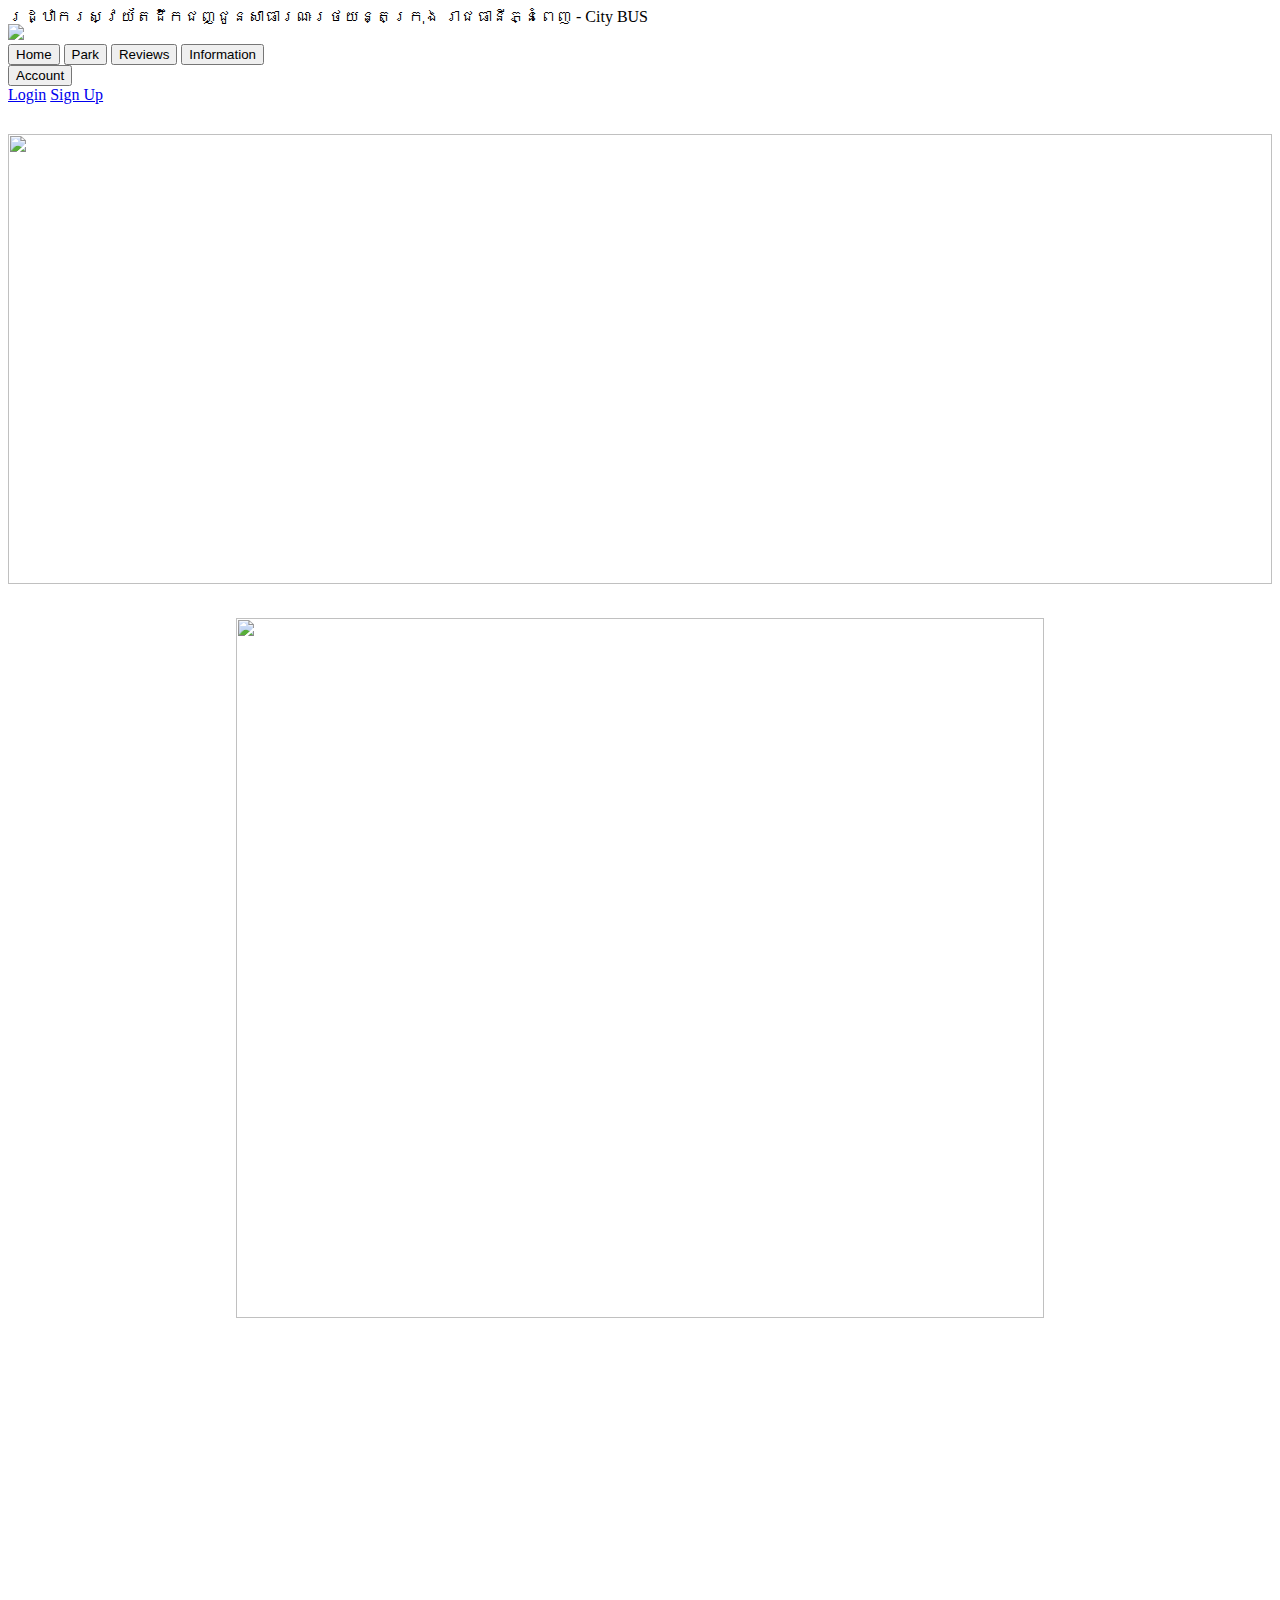
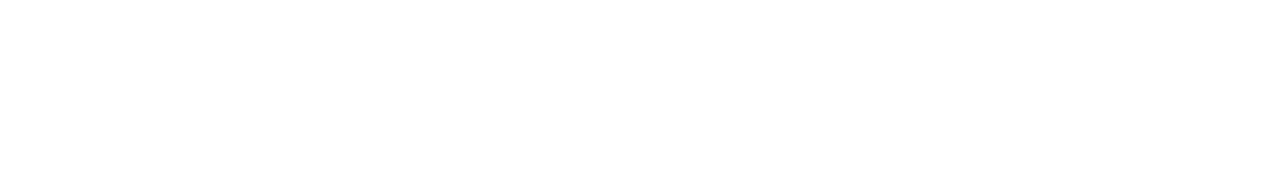
==== index.html @ cb3d150f "Create index.html" ====
<!DOCTYPE html>
<html>
<head>
	<meta charset="utf-8">	
	<title>Bus News</title>
	<link rel="icon" href="Image\CityBus.jpg">
	<link rel="stylesheet" href="https://use.fontawesome.com/releases/v5.8.1/css/all.css" integrity="sha384-50oBUHEmvpQ+1lW4y57PTFmhCaXp0ML5d60M1M7uH2+nqUivzIebhndOJK28anvf" crossorigin="anonymous">	
	<script type="text/javascript" src="JS\date_time.js"></script>
	<link rel="stylesheet" type="text/css" href="CSS\main.css">
	<link rel="stylesheet" type="text/css" href="CSS\bar.css">
</head>
<body>
	<div class="sticky">
		<span id="date_time"></span>
		<script type="text/javascript">window.onload = date_time('date_time');</script>
	<div class="ai">
		<a href="https://www.facebook.com/phnompenhcitybus.gov.kh/?epa=SEARCH_BOX" target="_blank">
			<i class="fab fa-facebook-square"></i></a>	
		<a href="https://telegram.org/" target="_blank">
			<i class="fab fa-telegram-plane"></i></a>
		<a href="https://twitter.com/Twitter?ref_src=twsrc%5Egoogle%7Ctwcamp%5Eserp%7Ctwgr%5Eauthor" target="_blank">
			<i class="fab fa-twitter" ></i></a>
		<a href="https://developers.google.com/+/" target="_blank">
			<i class="fab fa-google-plus-g"></i></a>
		<a href="https://www.youtube.com/" target="_blank">
			<i class="fab fa-youtube"></i></a>
		<a href="https://www.linkedin.com/" target="_blank">
			<i class="fab fa-linkedin-in"></i></a>
		<a href="https://www.wikipedia.org/" target="_blank">
			<i class="fab fa-wikipedia-w"></i></a>
	</div>
		<div class="header">រដ្ឋាករស្វយ័តដឹកជញ្ជូនសាធារណៈរថយន្តក្រុង រាជធានីភ្នំពេញ - City BUS</div>
			<img src="Image\CityBus.png" style="margin-top: -70px; width: 10%;">
				<div class="tab">
					<a href="Home.html" target="framename"><button class="menu">Home</button></a>
					<a href="Park.html" target="framename"><button class="menu">Park</button></a>
					<a href="Reviews.html" target="framename"><button class="menu">Reviews</button></a>
					<a href="Information.html" target="framename"><button class="menu">Information</button></a>
				<div class="dropdown">
  					<button class="dropbtn">Account</button>
  						<div class="dropdown-content">
  							<a href="#">Login</a>
  							<a href="#">Sign Up</a>
  						</div>
				</div>
				</div>
	</div>
		<div><img src="Image\BusSta.jpg" style="margin-top: 30px; width: 100%; height: 450px;"></div>
			<center>
				<div><img src="Image\Maps.jpg" style="margin-top: 30px; width: 80%; height: 700px; "></div>
			</center>
				<br><br><br>
					<div>
						<iframe src="https://www.google.com/maps/embed?pb=!1m14!1m8!1m3!1d15634.928702279769!2d104.92107419780382!3d11.571047487128396!3m2!1i1024!2i768!4f13.1!3m3!1m2!1s0x31095169e6c91c49%3A0x45aad598cac47c60!2sCambodia+Railway+Station!5e0!3m2!1sen!2skh!4v1556352502862!5m2!1sen!2skh" width="1350" height="400" frameborder="0" style="border:0" allowfullscreen></iframe>
					</div>
 </body>
</html>
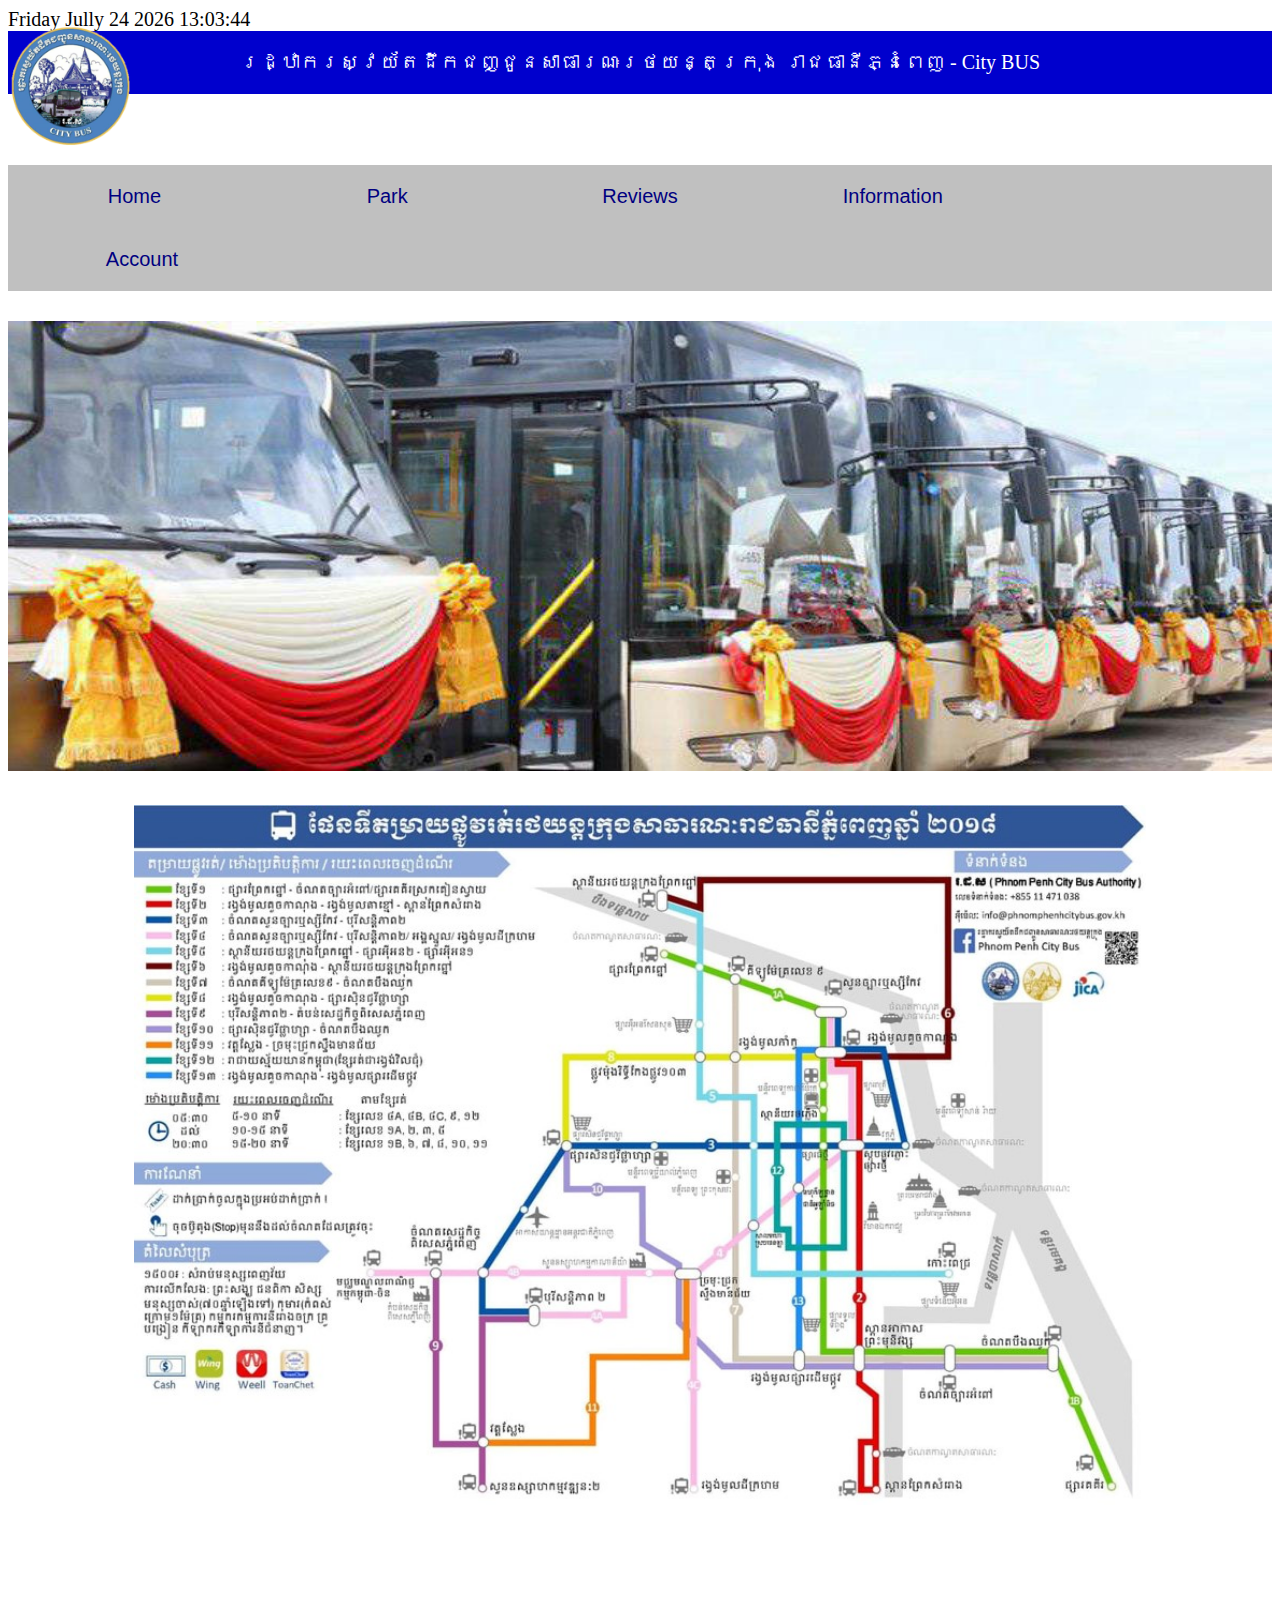
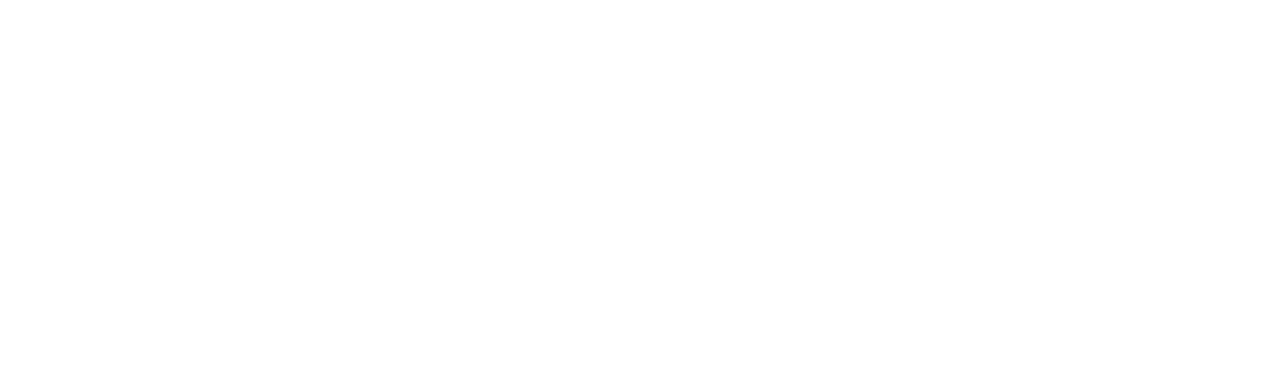
==== commit 77e75867: "update structure code" ====
--- a/index.html
+++ b/index.html
@@ -55,3 +55,6 @@
 					</div>
  </body>
 </html> 
+
+
+
